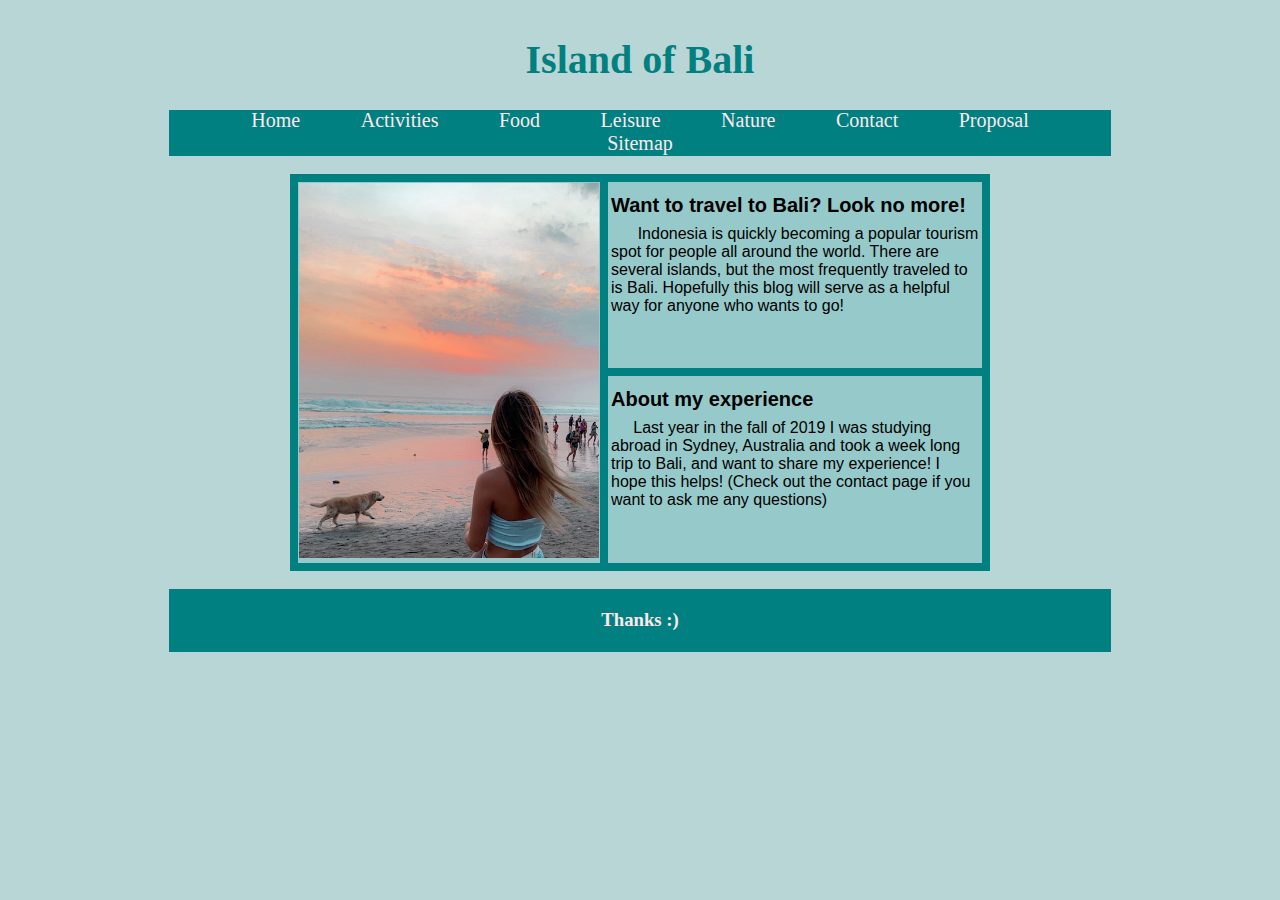
==== index.html @ 0be80946 "Project v1" ====
<!DOCTYPE html>
<html lang="en">
  <head>
    <meta charset="UTF-8" />
    <meta name="viewport" content="width=device-width, initial-scale=1.0" />
    <title>Document</title>
    <link rel="stylesheet" type="text/css" href="styles/proposal.css" />
  </head>
  <body>
    <h1>Island of Bali</h1>
    <nav class="topnav">
      <ul>
        <li><a href="index.html" class="heading">Home</a></li>
        <li><a href="activities.html" class="heading">Activities</a></li>
        <li><a href="food.html" class="heading">Food</a></li>
        <li><a href="leisure.html" class="heading">Leisure</a></li>
        <li><a href="nature.html" class="heading">Nature</a></li>
        <li><a href="contact.html" class="heading">Contact</a></li>
        <li><a href="proposal.html" class="heading">Proposal</a></li>
        <li><a href="sitemap.html" class="heading">Sitemap</a></li>
      </ul>
      <!--Proposal will be removed in final version-->
      <br />
      <div>
        <table>
          <tr>
            <th rowspan="2"><img src="images/home2.jpg" width="300" alt="Tyra-in-Bali" title="Tyra in Bali" /></th>
            <td>
              <span class="bold">Want to travel to Bali? Look no more!</span>
              <br />
              &nbsp;&nbsp;&nbsp;&nbsp;&nbsp; Indonesia is quickly becoming a
              popular tourism spot for people all around the world. There are
              several islands, but the most frequently traveled to is Bali.
              Hopefully this blog will serve as a helpful way for anyone who
              wants to go!
            </td>
          </tr>
          <tr>
            <td>
              <span class="bold"
                >About my experience </span
              ><br />&nbsp;&nbsp;&nbsp;&nbsp;&nbsp;Last year in the fall of 2019 I was
                studying abroad in Sydney, Australia and took a week long trip
                to Bali, and want to share my experience! I hope this helps! (Check out the contact page if you want to ask me any questions)
            </td>
          </tr>
        </table>
      </div>
      <br>
      <div class="footer">
        <footer>
          <h3>Thanks :)</h3>
        </footer>
      </div>
    </nav>
  </body>
</html>
---- styles/proposal.css ----
h1 {
  text-align: center;
  font-family: Georgia, "Times New Roman", Times, serif;
  font-size: 30pt;
  color: teal;
  text-decoration: none;
  position: static;
}
h2 {
  font-family: Verdana, Arial, Helvetica, sans-serif;
  font-size: 20pt;
  color: teal;
  font-style: italic;
  text-align: center;
}
p {
  font-family: Verdana, Geneva, Tahoma, sans-serif;
  font-size: 12pt;
  border: rgb(238, 114, 135) solid 8px;
  padding: 10px 10px 10px 10px;
  width: 700px;
  text-indent: 25pt;
  line-height: 1.5em;
  color: rgb(168, 69, 82);
}
#background {
  background-color: rgb(253, 191, 203);
}
body {
  background-color: rgb(185, 214, 214);
  border: 1px solid transparent;
  padding-bottom: 58px;
  background-image: url("home1.jpg");
}
.center {
  display: block;
  margin-left: auto;
  margin-right: auto;
  width: 700px;
}
.emphasize {
  font-weight: bolder;
  color: rgb(238, 114, 135);
  text-transform: capitalize;
  font-size: 18pt;
}

hr {
  height: 3pt;
  background-color: rgb(238, 114, 135);
  border: none;
}
h3 {
  display: block;
  margin-left: auto;
  margin-right: auto;
  top: -280pt;
}
.footer {
  text-align: center;
  padding: 2px;
  background-color: teal;
  color: rgb(255, 232, 237);
  position: relative;
  margin-bottom: 0;
  margin-left: 0;
  width: 100%;
  
}
a:link {
  color: rgb(255, 232, 237);
  text-decoration: none;
}
a:hover {
  color: blueviolet;
}
a:active {
  color: red(255, 232, 237);
}
a:visited {
  color: rgb(250, 185, 188);
}

li {
  display: inline;
  text-align: center;
  padding: 3%;
  font-size: 20px;
}
.nav {
  position: absolute;
  top: 0;
  left: 0;
  width: 100%;
}
.sitemap {
  display: block;
  text-align: center;
  background-color: cadetblue;
  width: 200px;
  font-size: 20px;
  margin-left: auto;
  margin-right: auto;

}
.topnav {
  color: rgb(0, 0, 0);
}
ul {
  list-style-type: none;
  margin: 0;
  padding: 0;
  background-color: teal;
  text-align: center;
}
html {
  scroll-behavior: smooth;
  height: 100%;
  margin: auto;
  width: 960px;
}

table {
  margin-left: auto;
  margin-right: auto;
  width: 700px;
  font-family: Arial, Helvetica, sans-serif;
  border-collapse: collapse;
  background-color:rgb(150, 201, 201);
}
td {
  border: 8px solid teal;
  padding-left: 3px;
  padding-right: 3px;
  padding-top: 3px;
  padding-bottom: 3px;
  vertical-align: top;
}
tr {
  border: 8px solid teal;
  padding-left: 3px;
  padding-right: 3px;
  padding-top: 3px;
  padding-bottom: 3px;
  vertical-align: top;
}
.bold {
  font-weight: bold;
  font-size: 20px;
  line-height: 2em;
}


form {
  background-color: rgb(118, 190, 190);
  width: 500px;
  padding: 10px 20px 20px 20px;
  border-radius: 10px;
  border: 8px teal solid;
  font-size: 20px;
  margin-left: 0;
  margin-right: auto;
  position: absolute;
}
button {
  background-color: rgb(204, 226, 226);
}

#boxwidth {
  width: 190px;
}

.moreheight {
  line-height: 2em;
}

#center {
  display: inline-block;
  margin-left: 30%;
}


* {box-sizing:border-box}
/* EVERYTHING BELOW IS FROM 
https://www.w3schools.com/howto/tryit.asp?filename=tryhow_js_slideshow_auto
*/
/* Slideshow container */
.slideshow-container {
  max-width: 1000px;
  position: relative;
  margin: auto;
}

/* Hide the images by default */
.mySlides {
  display: none;
}

/* Next & previous buttons */
.prev, .next {
  cursor: pointer;
  position: absolute;
  top: 50%;
  width: auto;
  margin-top: -22px;
  padding: 16px;
  color: white;
  font-weight: bold;
  font-size: 18px;
  transition: 0.6s ease;
  border-radius: 0 3px 3px 0;
  user-select: none;
}

/* Position the "next button" to the right */
.next {
  right: 0;
  border-radius: 3px 0 0 3px;
}

/* On hover, add a black background color with a little bit see-through */
.prev:hover, .next:hover {
  background-color: rgba(0,0,0,0.8);
}

/* Caption text */
.text {
  color: #f2f2f2;
  font-size: 15px;
  padding: 8px 12px;
  position: absolute;
  bottom: 8px;
  width: 100%;
  text-align: center;
}

/* Number text (1/3 etc) */
.numbertext {
  color: #f2f2f2;
  font-size: 12px;
  padding: 8px 12px;
  position: absolute;
  top: 0;
}

/* The dots/bullets/indicators */
.dot {
  cursor: pointer;
  height: 15px;
  width: 15px;
  margin: 0 2px;
  background-color: #bbb;
  border-radius: 50%;
  display: inline-block;
  transition: background-color 0.6s ease;
}

.active, .dot:hover {
  background-color: #717171;
}

/* Fading animation */
.fade {
  -webkit-animation-name: fade;
  -webkit-animation-duration: 1.5s;
  animation-name: fade;
  animation-duration: 1.5s;
}

@-webkit-keyframes fade {
  from {opacity: .4}
  to {opacity: 1}
}

@keyframes fade {
  from {opacity: .4}
  to {opacity: 1}
}
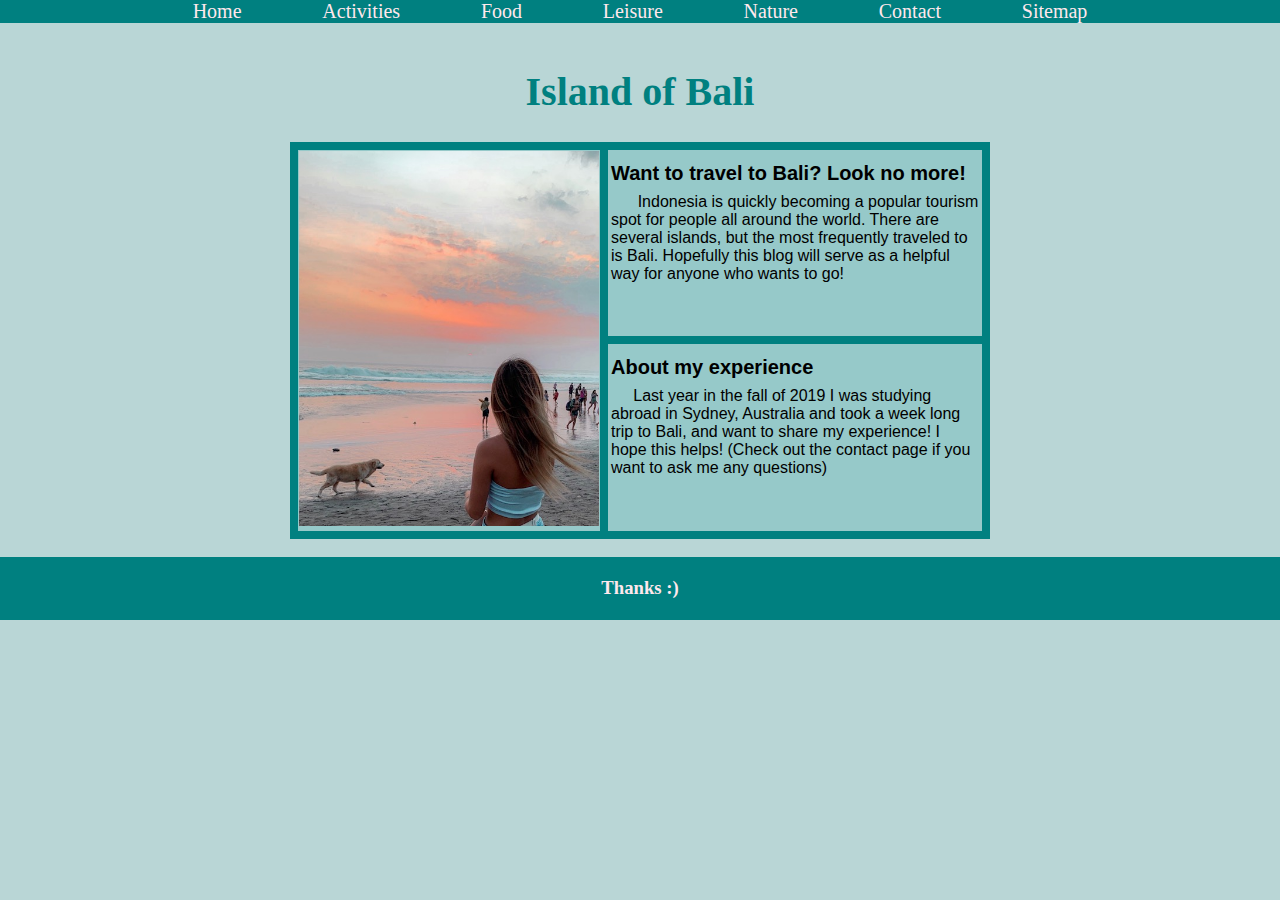
==== commit b22da470: "wip" ====
--- a/index.html
+++ b/index.html
@@ -5,10 +5,23 @@
     <meta name="viewport" content="width=device-width, initial-scale=1.0" />
     <title>Document</title>
     <link rel="stylesheet" type="text/css" href="styles/proposal.css" />
+    <!-- Global site tag (gtag.js) - Google Analytics -->
+    <script
+      async
+      src="https://www.googletagmanager.com/gtag/js?id=UA-54516992-1"
+    ></script>
+    <script>
+      window.dataLayer = window.dataLayer || [];
+      function gtag() {
+        dataLayer.push(arguments);
+      }
+      gtag("js", new Date());
+
+      gtag("config", "UA-54516992-1");
+    </script>
   </head>
   <body>
-    <h1>Island of Bali</h1>
-    <nav class="topnav">
+    <nav class="nav">
       <ul>
         <li><a href="index.html" class="heading">Home</a></li>
         <li><a href="activities.html" class="heading">Activities</a></li>
@@ -16,15 +29,23 @@
         <li><a href="leisure.html" class="heading">Leisure</a></li>
         <li><a href="nature.html" class="heading">Nature</a></li>
         <li><a href="contact.html" class="heading">Contact</a></li>
-        <li><a href="proposal.html" class="heading">Proposal</a></li>
+        <!--<li><a href="proposal.html" class="heading">Proposal</a></li>-->
         <li><a href="sitemap.html" class="heading">Sitemap</a></li>
       </ul>
       <!--Proposal will be removed in final version-->
       <br />
+      <h1>Island of Bali</h1>
       <div>
         <table>
           <tr>
-            <th rowspan="2"><img src="images/home2.jpg" width="300" alt="Tyra-in-Bali" title="Tyra in Bali" /></th>
+            <th rowspan="2">
+              <img
+                src="images/home2.jpg"
+                width="300"
+                alt="Tyra-in-Bali"
+                title="Tyra in Bali"
+              />
+            </th>
             <td>
               <span class="bold">Want to travel to Bali? Look no more!</span>
               <br />
@@ -37,16 +58,16 @@
           </tr>
           <tr>
             <td>
-              <span class="bold"
-                >About my experience </span
-              ><br />&nbsp;&nbsp;&nbsp;&nbsp;&nbsp;Last year in the fall of 2019 I was
-                studying abroad in Sydney, Australia and took a week long trip
-                to Bali, and want to share my experience! I hope this helps! (Check out the contact page if you want to ask me any questions)
+              <span class="bold">About my experience </span
+              ><br />&nbsp;&nbsp;&nbsp;&nbsp;&nbsp;Last year in the fall of 2019
+              I was studying abroad in Sydney, Australia and took a week long
+              trip to Bali, and want to share my experience! I hope this helps!
+              (Check out the contact page if you want to ask me any questions)
             </td>
           </tr>
         </table>
       </div>
-      <br>
+      <br />
       <div class="footer">
         <footer>
           <h3>Thanks :)</h3>
--- a/styles/proposal.css
+++ b/styles/proposal.css
@@ -61,7 +61,7 @@
   padding: 2px;
   background-color: teal;
   color: rgb(255, 232, 237);
-  position: relative;
+  position: absolute;
   margin-bottom: 0;
   margin-left: 0;
   width: 100%;
@@ -191,42 +191,13 @@
   margin: auto;
 }
 
-/* Hide the images by default */
 .mySlides {
   display: none;
 }
 
-/* Next & previous buttons */
-.prev, .next {
-  cursor: pointer;
-  position: absolute;
-  top: 50%;
-  width: auto;
-  margin-top: -22px;
-  padding: 16px;
-  color: white;
-  font-weight: bold;
-  font-size: 18px;
-  transition: 0.6s ease;
-  border-radius: 0 3px 3px 0;
-  user-select: none;
-}
-
-/* Position the "next button" to the right */
-.next {
-  right: 0;
-  border-radius: 3px 0 0 3px;
-}
-
-/* On hover, add a black background color with a little bit see-through */
-.prev:hover, .next:hover {
-  background-color: rgba(0,0,0,0.8);
-}
-
-/* Caption text */
 .text {
-  color: #f2f2f2;
-  font-size: 15px;
+  color: rgb(118, 190, 190);
+  font-size: 25px;
   padding: 8px 12px;
   position: absolute;
   bottom: 8px;
@@ -234,32 +205,20 @@
   text-align: center;
 }
 
-/* Number text (1/3 etc) */
-.numbertext {
-  color: #f2f2f2;
-  font-size: 12px;
-  padding: 8px 12px;
-  position: absolute;
-  top: 0;
-}
-
-/* The dots/bullets/indicators */
 .dot {
   cursor: pointer;
-  height: 15px;
-  width: 15px;
-  margin: 0 2px;
-  background-color: #bbb;
-  border-radius: 50%;
-  display: inline-block;
-  transition: background-color 0.6s ease;
+  height: 0;
+  width: 0;
+  margin: 0;
+  background-color: none;
+  border-radius: 0%;
+  display: none;
 }
 
 .active, .dot:hover {
   background-color: #717171;
 }
 
-/* Fading animation */
 .fade {
   -webkit-animation-name: fade;
   -webkit-animation-duration: 1.5s;
@@ -268,11 +227,11 @@
 }
 
 @-webkit-keyframes fade {
-  from {opacity: .4}
+  from {opacity: .8}
   to {opacity: 1}
 }
 
 @keyframes fade {
-  from {opacity: .4}
+  from {opacity: .8}
   to {opacity: 1}
 }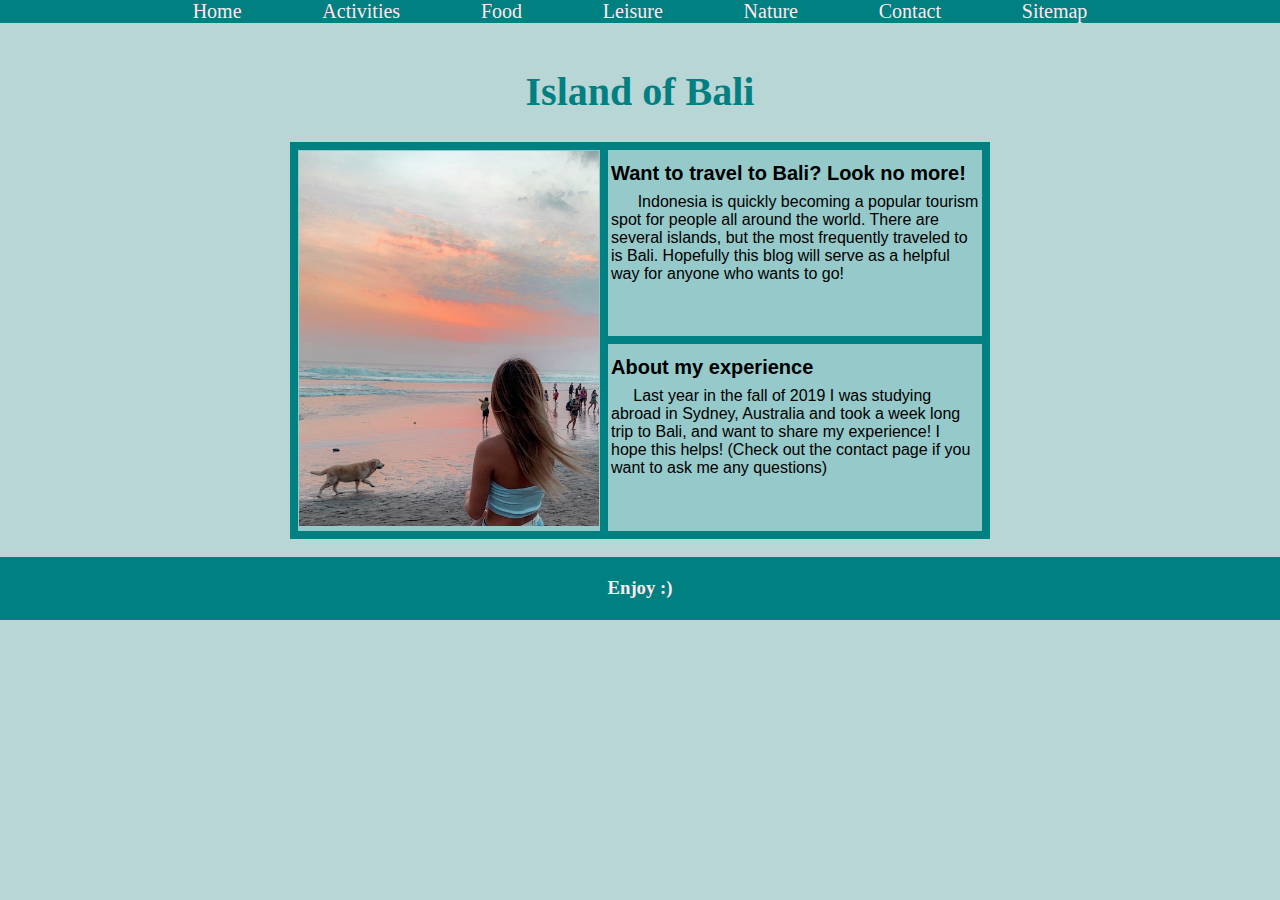
==== commit 10e2dab4: "wip" ====
--- a/index.html
+++ b/index.html
@@ -44,6 +44,7 @@
                 width="300"
                 alt="Tyra-in-Bali"
                 title="Tyra in Bali"
+                id="bali"
               />
             </th>
             <td>
@@ -70,9 +71,26 @@
       <br />
       <div class="footer">
         <footer>
-          <h3>Thanks :)</h3>
+          <h3>Enjoy :)</h3>
         </footer>
       </div>
     </nav>
+    <script>
+      function enlarge() {
+        let x = document.querySelector("img");
+        x.style.width = "150%";
+      }
+      document.querySelector("img").onmouseover = function () {
+        enlarge();
+      };
+      console.log(enlarge);
+      function reduce() {
+        let x = document.querySelector("img");
+        x.style.width = "100%";
+      }
+      document.querySelector("img").onmouseout = function () {
+        reduce();
+      };
+    </script>
   </body>
 </html>
--- a/styles/proposal.css
+++ b/styles/proposal.css
@@ -99,12 +99,33 @@
   background-color: cadetblue;
   width: 200px;
   font-size: 20px;
-  margin-left: auto;
-  margin-right: auto;
+  margin-left: 100px;
+  margin-right: auto;
+  padding: 1px;
 
 }
 .topnav {
   color: rgb(0, 0, 0);
+}
+.left {
+  display: block;
+  text-align: center;
+  background-color: none;
+  width: 200px;
+  font-size: 20px;
+  margin-left: 100px;
+  margin-right: auto;
+  margin-top: 125px;
+}
+.right {
+  display: relative;
+  text-align: right;
+  background-color: none;
+  width: 300px;
+  font-size: 12px;
+  margin-right: 400px;
+  margin-left: auto;
+  margin-top: -475px
 }
 ul {
   list-style-type: none;
@@ -150,6 +171,9 @@
   line-height: 2em;
 }
 
+iframe {
+  border:8px solid teal
+}
 
 form {
   background-color: rgb(118, 190, 190);
@@ -215,10 +239,6 @@
   display: none;
 }
 
-.active, .dot:hover {
-  background-color: #717171;
-}
-
 .fade {
   -webkit-animation-name: fade;
   -webkit-animation-duration: 1.5s;
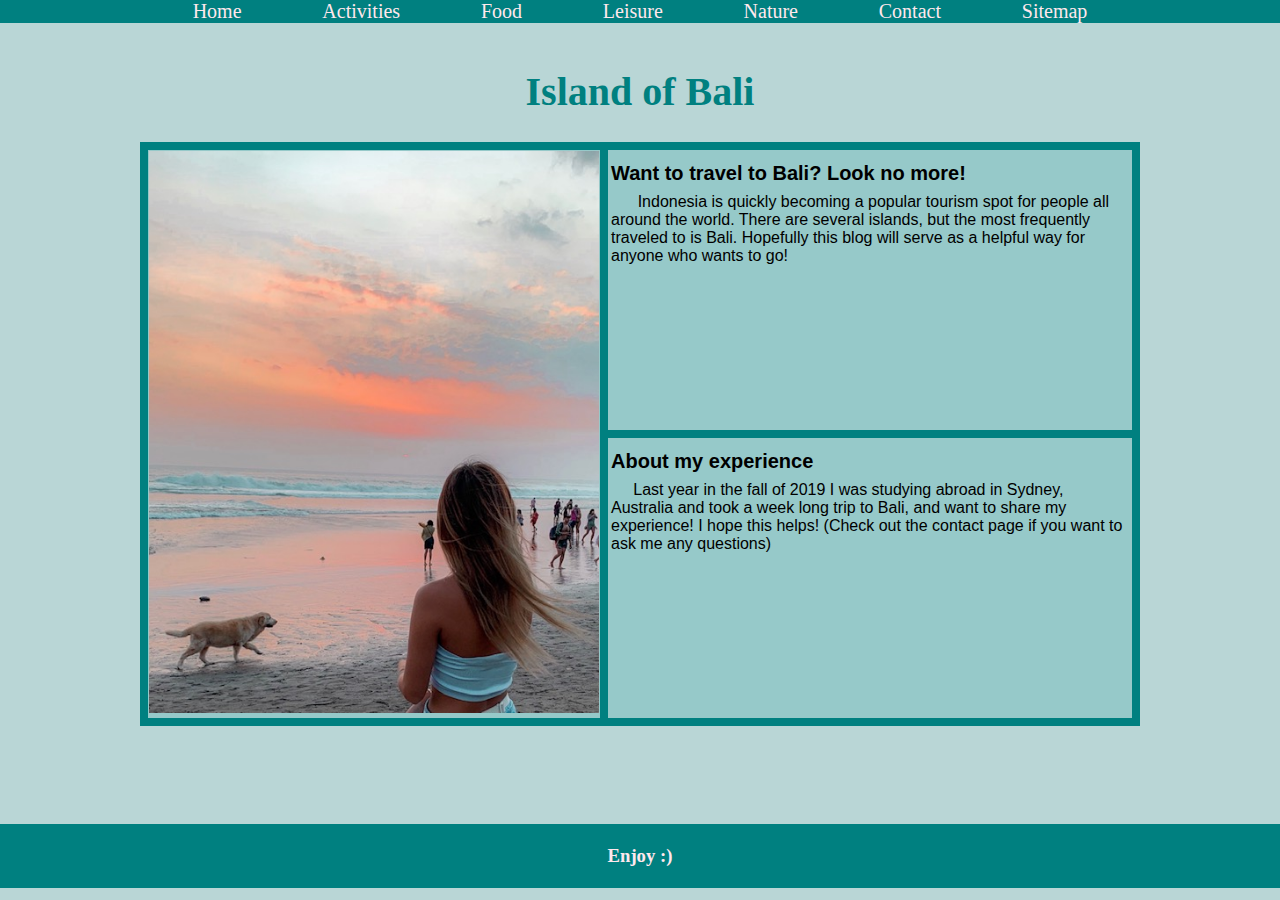
==== commit 6c7cfc87: "wip" ====
--- a/index.html
+++ b/index.html
@@ -41,7 +41,7 @@
             <th rowspan="2">
               <img
                 src="images/home2.jpg"
-                width="300"
+                width="450"
                 alt="Tyra-in-Bali"
                 title="Tyra in Bali"
                 id="bali"
@@ -75,22 +75,5 @@
         </footer>
       </div>
     </nav>
-    <script>
-      function enlarge() {
-        let x = document.querySelector("img");
-        x.style.width = "150%";
-      }
-      document.querySelector("img").onmouseover = function () {
-        enlarge();
-      };
-      console.log(enlarge);
-      function reduce() {
-        let x = document.querySelector("img");
-        x.style.width = "100%";
-      }
-      document.querySelector("img").onmouseout = function () {
-        reduce();
-      };
-    </script>
   </body>
 </html>
--- a/styles/proposal.css
+++ b/styles/proposal.css
@@ -56,6 +56,12 @@
   margin-right: auto;
   top: -280pt;
 }
+h6 {
+  display: none;
+  margin-left: 200px;
+  margin-right: auto;
+  margin-top: 10px;
+}
 .footer {
   text-align: center;
   padding: 2px;
@@ -64,8 +70,8 @@
   position: absolute;
   margin-bottom: 0;
   margin-left: 0;
+  margin-top: 80px;
   width: 100%;
-  
 }
 a:link {
   color: rgb(255, 232, 237);
@@ -102,7 +108,13 @@
   margin-left: 100px;
   margin-right: auto;
   padding: 1px;
-
+}
+.map {
+  width: 300px;
+  display: block;
+  margin-right: 200px;
+  margin-left: auto;
+  margin-top: 200px;
 }
 .topnav {
   color: rgb(0, 0, 0);
@@ -125,7 +137,7 @@
   font-size: 12px;
   margin-right: 400px;
   margin-left: auto;
-  margin-top: -475px
+  margin-top: -475px;
 }
 ul {
   list-style-type: none;
@@ -144,10 +156,10 @@
 table {
   margin-left: auto;
   margin-right: auto;
-  width: 700px;
+  width: 1000px;
   font-family: Arial, Helvetica, sans-serif;
   border-collapse: collapse;
-  background-color:rgb(150, 201, 201);
+  background-color: rgb(150, 201, 201);
 }
 td {
   border: 8px solid teal;
@@ -172,7 +184,7 @@
 }
 
 iframe {
-  border:8px solid teal
+  border: 8px solid teal;
 }
 
 form {
@@ -182,16 +194,13 @@
   border-radius: 10px;
   border: 8px teal solid;
   font-size: 20px;
-  margin-left: 0;
-  margin-right: auto;
-  position: absolute;
+  margin-left: 100px;
+  margin-right: auto;
+  margin-top: -350px;
+  position: block;
 }
 button {
   background-color: rgb(204, 226, 226);
-}
-
-#boxwidth {
-  width: 190px;
 }
 
 .moreheight {
@@ -203,8 +212,9 @@
   margin-left: 30%;
 }
 
-
-* {box-sizing:border-box}
+* {
+  box-sizing: border-box;
+}
 /* EVERYTHING BELOW IS FROM 
 https://www.w3schools.com/howto/tryit.asp?filename=tryhow_js_slideshow_auto
 */
@@ -247,11 +257,19 @@
 }
 
 @-webkit-keyframes fade {
-  from {opacity: .8}
-  to {opacity: 1}
+  from {
+    opacity: 0.8;
+  }
+  to {
+    opacity: 1;
+  }
 }
 
 @keyframes fade {
-  from {opacity: .8}
-  to {opacity: 1}
-}+  from {
+    opacity: 0.8;
+  }
+  to {
+    opacity: 1;
+  }
+}
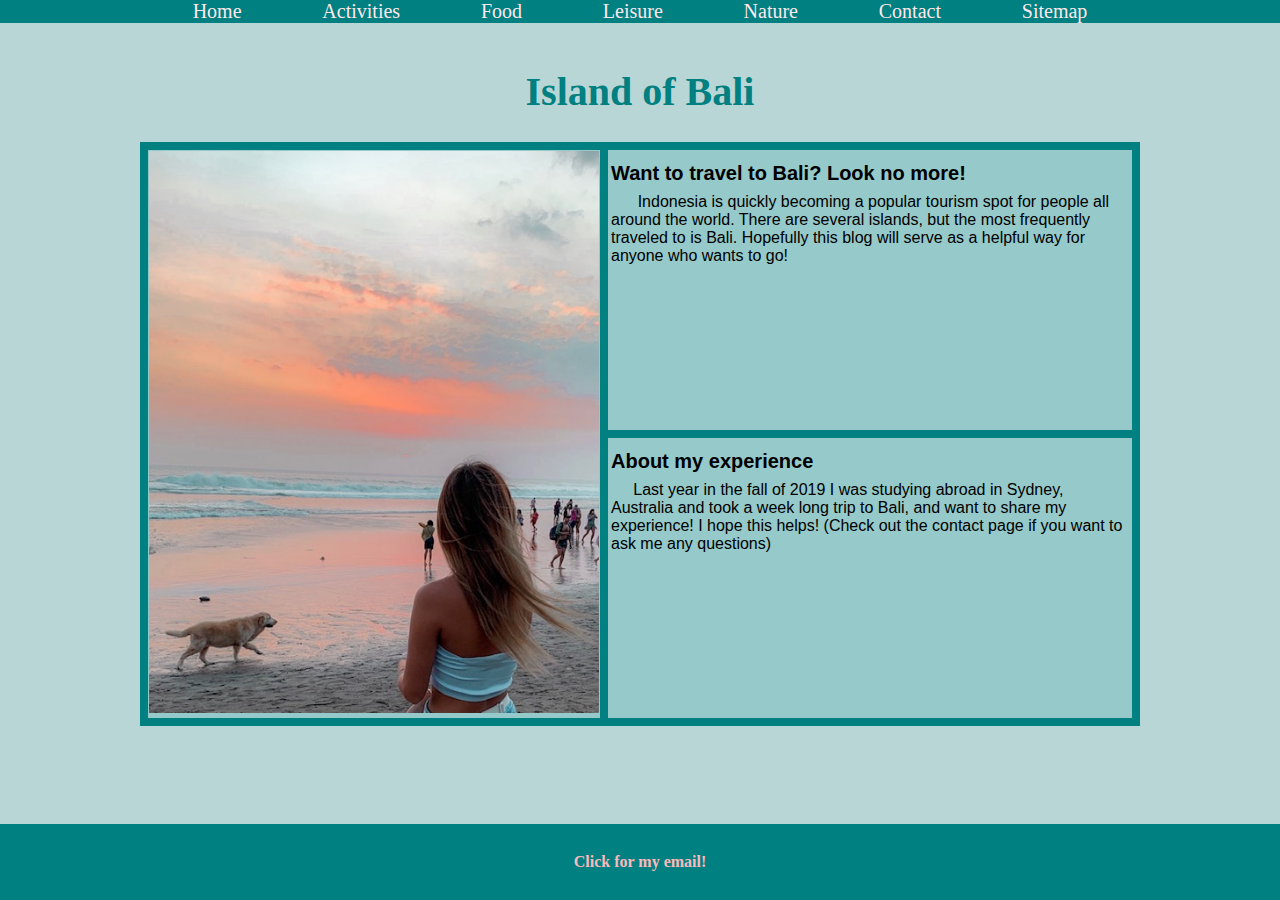
==== commit 221c8785: "wup" ====
--- a/index.html
+++ b/index.html
@@ -70,10 +70,23 @@
       </div>
       <br />
       <div class="footer">
-        <footer>
-          <h3>Enjoy :)</h3>
+        <footer id="footing">
+          <h5>Click for my email!</h5>
         </footer>
       </div>
-    </nav>
+     </nav>   
+     <script>
+      function changeText() {
+
+        const h = document.getElementById("footing");
+        //const h = document.querySelector("#heading");
+
+        // change the text of heading by changing innerHTML
+        h.innerHTML = "<em>Twang2@babson.edu</em?";
+        // h.innerText = "<em>Jason</em? Tatum"
+      }
+      document.querySelector("h5").onclick = changeText;
+      </script>
+  
   </body>
 </html>
--- a/styles/proposal.css
+++ b/styles/proposal.css
@@ -56,11 +56,19 @@
   margin-right: auto;
   top: -280pt;
 }
+h5 {
+  
+  font-family: inherit;
+  font-size: 12pt;
+  border: none;
+  color:  rgb(250, 185, 188);
+}
 h6 {
   display: none;
   margin-left: 200px;
   margin-right: auto;
   margin-top: 10px;
+  text-align: center;
 }
 .footer {
   text-align: center;
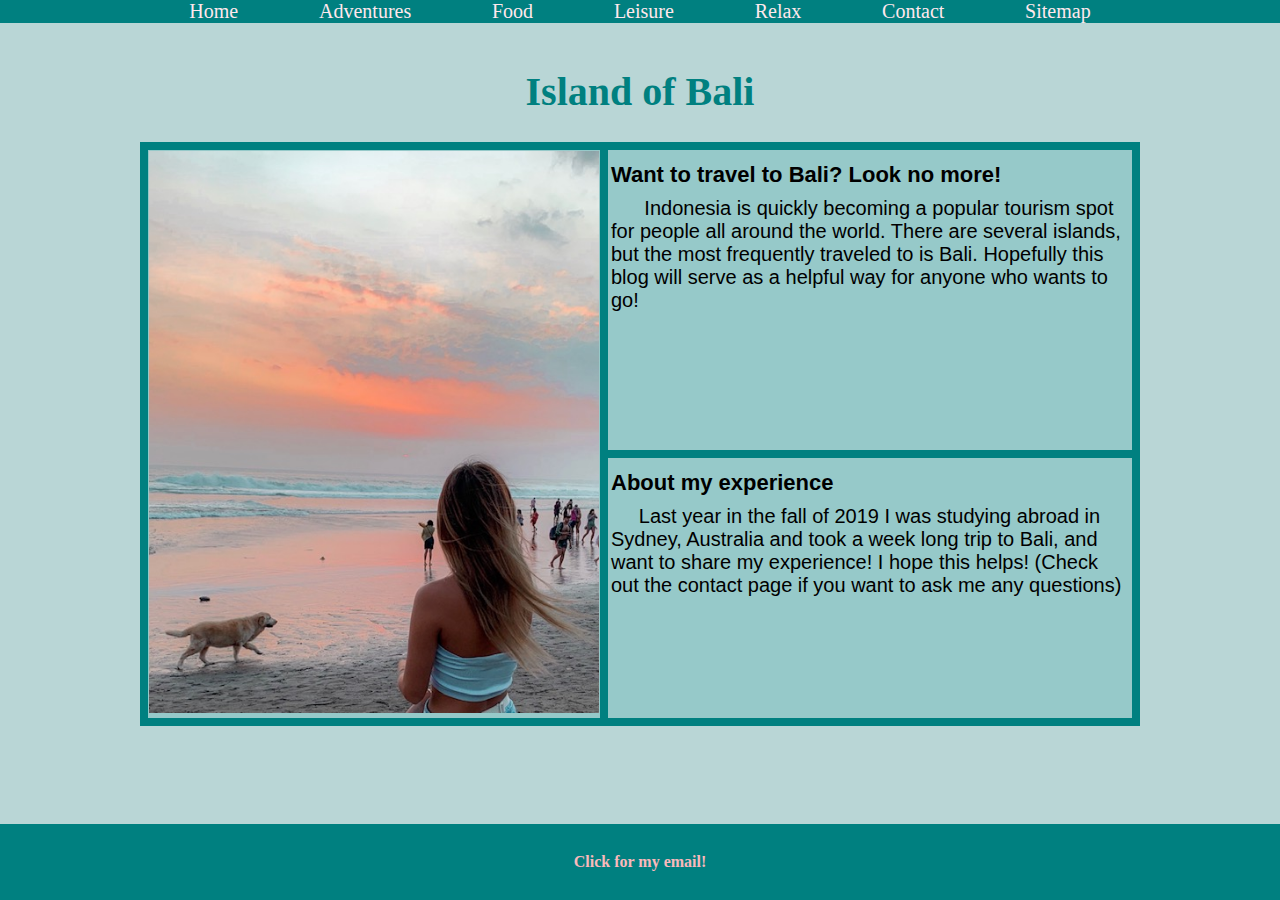
==== commit 0f662edc: "final" ====
--- a/index.html
+++ b/index.html
@@ -3,7 +3,21 @@
   <head>
     <meta charset="UTF-8" />
     <meta name="viewport" content="width=device-width, initial-scale=1.0" />
-    <title>Document</title>
+    <title>Home</title>
+    <link rel="apple-touch-icon" sizes="180x180" href="images/apple-touch-icon.png" />
+    <link rel="icon" type="image/png" sizes="32x32" href="images/favicon-32x32.png" />
+    <link rel="icon" type="image/png" sizes="16x16" href="images/favicon-16x16.png" />
+    <link rel="manifest" href="/site.webmanifest" />
+    <meta
+      name="description"
+      content="A travelers guide to Bali Indonesia - Tips, tricks, and places to go! Made by Babson College student Tyra Wang"
+    />
+    <meta
+      name="keywords"
+      content="travel, bali, Indonesia, tourism, travel guide, Tyra, what to do, adventure, fun, contact page, contact"
+    />
+    <meta
+      name="author" content="Tyra Wang" />
     <link rel="stylesheet" type="text/css" href="styles/proposal.css" />
     <!-- Global site tag (gtag.js) - Google Analytics -->
     <script
@@ -24,10 +38,10 @@
     <nav class="nav">
       <ul>
         <li><a href="index.html" class="heading">Home</a></li>
-        <li><a href="activities.html" class="heading">Activities</a></li>
+        <li><a href="activities.html" class="heading">Adventures</a></li>
         <li><a href="food.html" class="heading">Food</a></li>
         <li><a href="leisure.html" class="heading">Leisure</a></li>
-        <li><a href="nature.html" class="heading">Nature</a></li>
+        <li><a href="nature.html" class="heading">Relax</a></li>
         <li><a href="contact.html" class="heading">Contact</a></li>
         <!--<li><a href="proposal.html" class="heading">Proposal</a></li>-->
         <li><a href="sitemap.html" class="heading">Sitemap</a></li>
@@ -77,13 +91,8 @@
      </nav>   
      <script>
       function changeText() {
-
         const h = document.getElementById("footing");
-        //const h = document.querySelector("#heading");
-
-        // change the text of heading by changing innerHTML
         h.innerHTML = "<em>Twang2@babson.edu</em?";
-        // h.innerText = "<em>Jason</em? Tatum"
       }
       document.querySelector("h5").onclick = changeText;
       </script>
--- a/styles/proposal.css
+++ b/styles/proposal.css
@@ -42,7 +42,7 @@
   font-weight: bolder;
   color: rgb(238, 114, 135);
   text-transform: capitalize;
-  font-size: 18pt;
+  font-size: 22pt;
 }
 
 hr {
@@ -62,9 +62,9 @@
   font-size: 12pt;
   border: none;
   color:  rgb(250, 185, 188);
+  text-align: center;
 }
 h6 {
-  display: none;
   margin-left: 200px;
   margin-right: auto;
   margin-top: 10px;
@@ -124,6 +124,11 @@
   margin-left: auto;
   margin-top: 200px;
 }
+.click {
+  width: 300px;
+  margin-left: 700px;
+  margin-top: -400px;
+}
 .topnav {
   color: rgb(0, 0, 0);
 }
@@ -176,6 +181,7 @@
   padding-top: 3px;
   padding-bottom: 3px;
   vertical-align: top;
+  font-size: 20px;
 }
 tr {
   border: 8px solid teal;
@@ -187,7 +193,7 @@
 }
 .bold {
   font-weight: bold;
-  font-size: 20px;
+  font-size: 22px;
   line-height: 2em;
 }
 
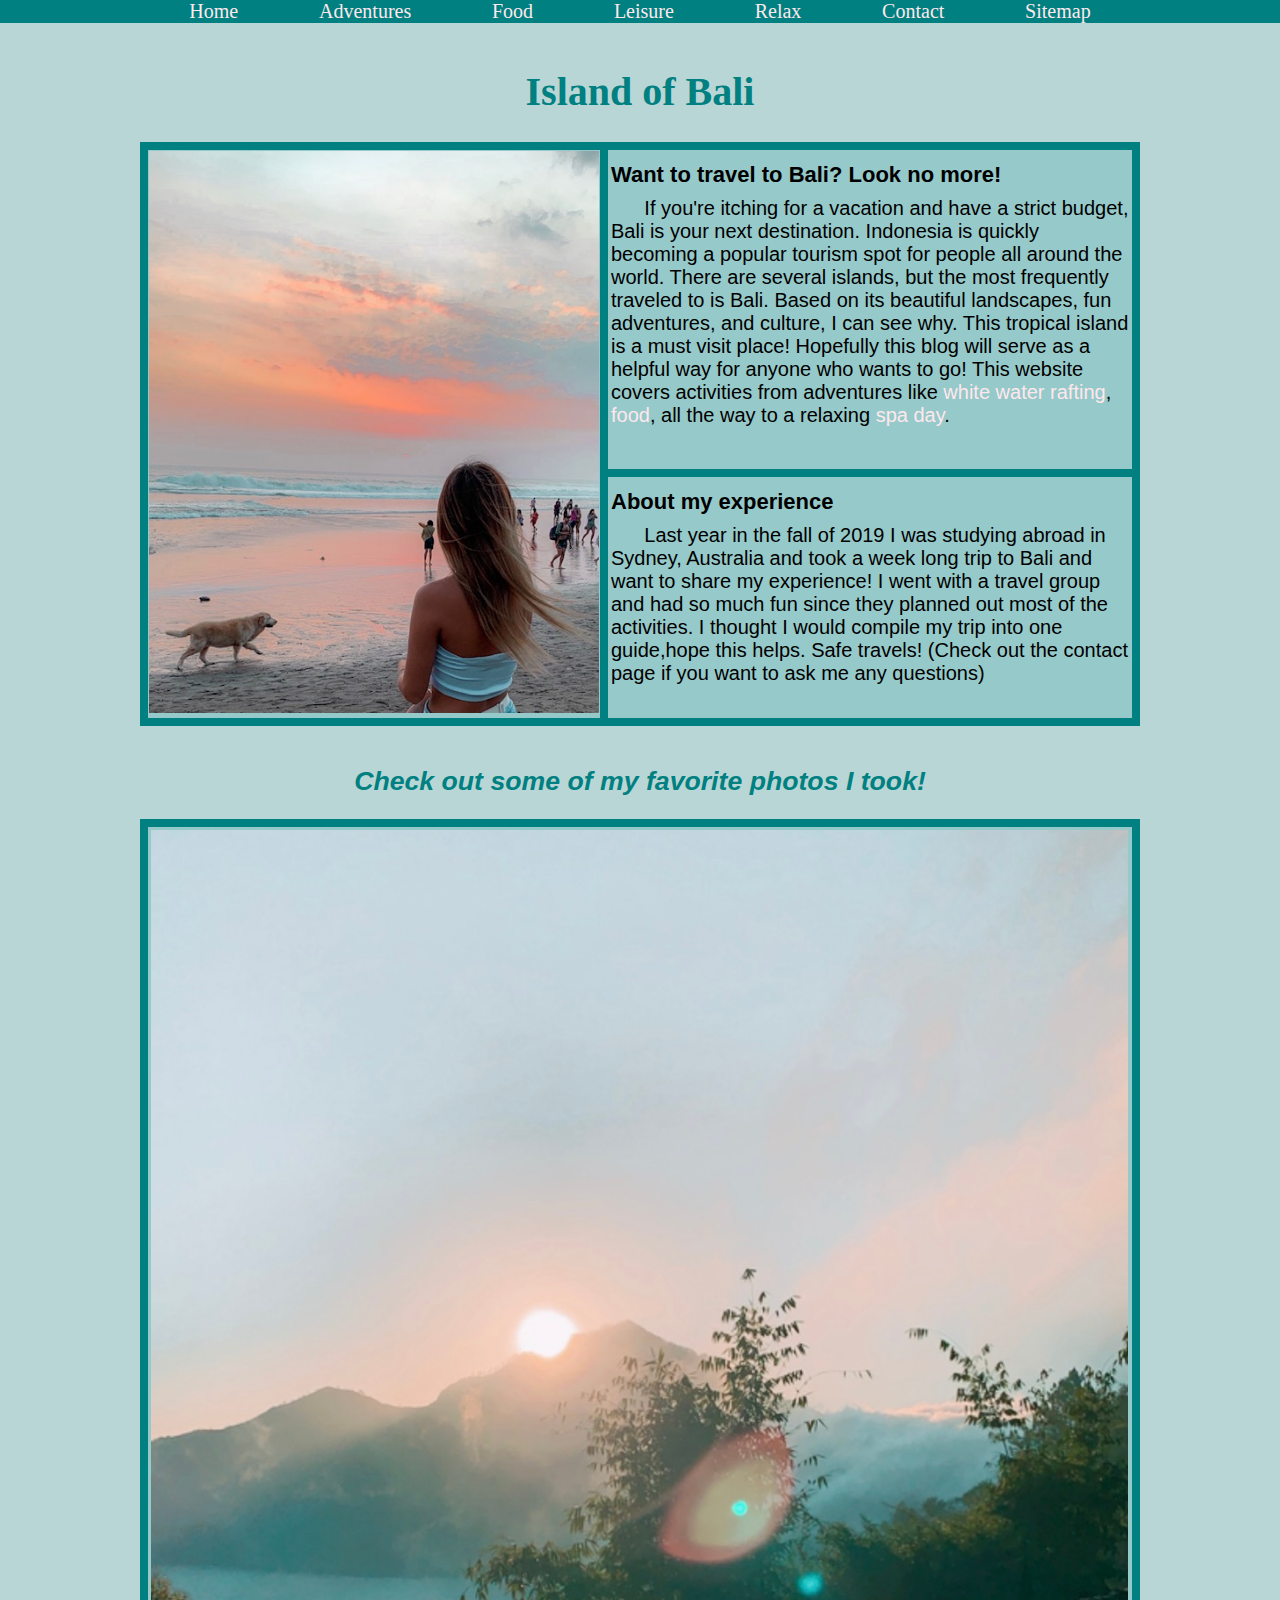
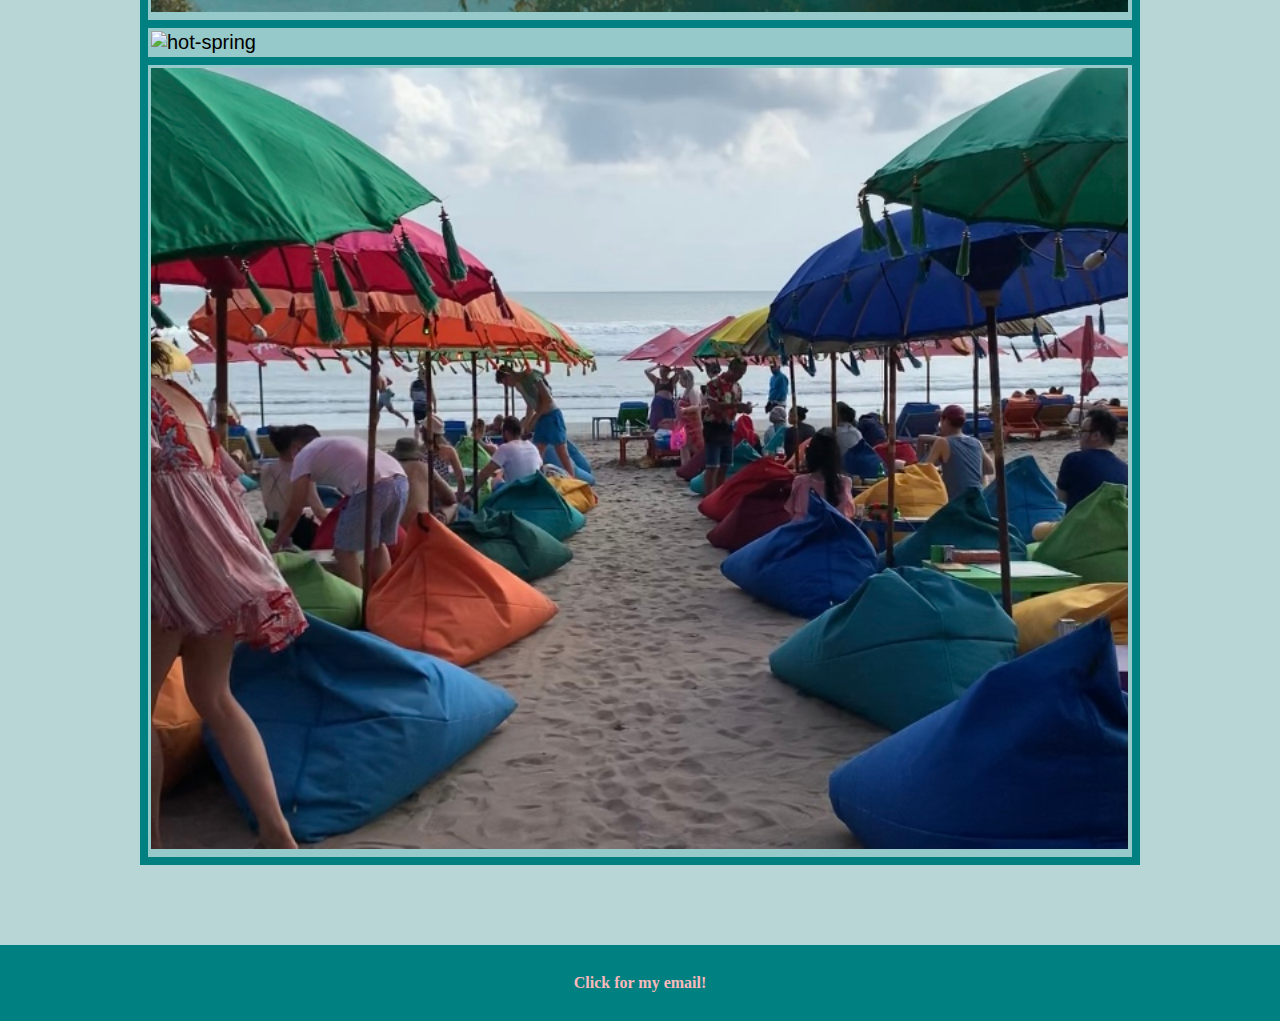
==== commit c539b678: "finished" ====
--- a/index.html
+++ b/index.html
@@ -4,9 +4,23 @@
     <meta charset="UTF-8" />
     <meta name="viewport" content="width=device-width, initial-scale=1.0" />
     <title>Home</title>
-    <link rel="apple-touch-icon" sizes="180x180" href="images/apple-touch-icon.png" />
-    <link rel="icon" type="image/png" sizes="32x32" href="images/favicon-32x32.png" />
-    <link rel="icon" type="image/png" sizes="16x16" href="images/favicon-16x16.png" />
+    <link
+      rel="apple-touch-icon"
+      sizes="180x180"
+      href="images/apple-touch-icon.png"
+    />
+    <link
+      rel="icon"
+      type="image/png"
+      sizes="32x32"
+      href="images/favicon-32x32.png"
+    />
+    <link
+      rel="icon"
+      type="image/png"
+      sizes="16x16"
+      href="images/favicon-16x16.png"
+    />
     <link rel="manifest" href="/site.webmanifest" />
     <meta
       name="description"
@@ -16,8 +30,7 @@
       name="keywords"
       content="travel, bali, Indonesia, tourism, travel guide, Tyra, what to do, adventure, fun, contact page, contact"
     />
-    <meta
-      name="author" content="Tyra Wang" />
+    <meta name="author" content="Tyra Wang" />
     <link rel="stylesheet" type="text/css" href="styles/proposal.css" />
     <!-- Global site tag (gtag.js) - Google Analytics -->
     <script
@@ -43,10 +56,8 @@
         <li><a href="leisure.html" class="heading">Leisure</a></li>
         <li><a href="nature.html" class="heading">Relax</a></li>
         <li><a href="contact.html" class="heading">Contact</a></li>
-        <!--<li><a href="proposal.html" class="heading">Proposal</a></li>-->
         <li><a href="sitemap.html" class="heading">Sitemap</a></li>
       </ul>
-      <!--Proposal will be removed in final version-->
       <br />
       <h1>Island of Bali</h1>
       <div>
@@ -64,38 +75,80 @@
             <td>
               <span class="bold">Want to travel to Bali? Look no more!</span>
               <br />
-              &nbsp;&nbsp;&nbsp;&nbsp;&nbsp; Indonesia is quickly becoming a
-              popular tourism spot for people all around the world. There are
-              several islands, but the most frequently traveled to is Bali.
-              Hopefully this blog will serve as a helpful way for anyone who
-              wants to go!
+              &nbsp;&nbsp;&nbsp;&nbsp;&nbsp; If you're itching for a vacation
+              and have a strict budget, Bali is your next destination. Indonesia
+              is quickly becoming a popular tourism spot for people all around
+              the world. There are several islands, but the most frequently
+              traveled to is Bali. Based on its beautiful landscapes, fun
+              adventures, and culture, I can see why. This tropical island is a
+              must visit place! Hopefully this blog will serve as a helpful way
+              for anyone who wants to go! This website covers activities from
+              adventures like
+              <a href="activities.html" target="_blank">white water rafting</a>,
+              <a href="food.html" target="_blank"> food</a>, all the way to a
+              relaxing <a href="nature.html" target="_blank">spa day</a>.
             </td>
           </tr>
           <tr>
             <td>
               <span class="bold">About my experience </span
-              ><br />&nbsp;&nbsp;&nbsp;&nbsp;&nbsp;Last year in the fall of 2019
-              I was studying abroad in Sydney, Australia and took a week long
-              trip to Bali, and want to share my experience! I hope this helps!
-              (Check out the contact page if you want to ask me any questions)
+              ><br />&nbsp;&nbsp;&nbsp;&nbsp;&nbsp; Last year in the fall of
+              2019 I was studying abroad in Sydney, Australia and took a week
+              long trip to Bali and want to share my experience! I went with a
+              travel group and had so much fun since they planned out most of
+              the activities. I thought I would compile my trip into one
+              guide,hope this helps. Safe travels! (Check out the contact page
+              if you want to ask me any questions)
             </td>
           </tr>
         </table>
       </div>
       <br />
+      <h2 class="center">Check out some of my favorite photos I took!</h2>
+      <table>
+        <tr>
+          <td>
+            <img
+              src="images/new4.jpg"
+              alt="hot-spring"
+              title="hot-spring"
+              width="977"
+            />
+          </td>
+        </tr>
+        <tr>
+          <td>
+            <img
+              src="images/new2.jpg"
+              alt="hot-spring"
+              title="hot-spring"
+              width="977"
+            />
+          </td>
+        </tr>
+        <tr>
+          <td>
+            <img
+              src="images/new6.jpg"
+              alt="hot-spring"
+              title="hot-spring"
+              width="977"
+            />
+          </td>
+        </tr>
+      </table>
       <div class="footer">
         <footer id="footing">
           <h5>Click for my email!</h5>
         </footer>
       </div>
-     </nav>   
-     <script>
+    </nav>
+    <script>
       function changeText() {
         const h = document.getElementById("footing");
         h.innerHTML = "<em>Twang2@babson.edu</em?";
       }
       document.querySelector("h5").onclick = changeText;
-      </script>
-  
+    </script>
   </body>
 </html>
--- a/styles/proposal.css
+++ b/styles/proposal.css
@@ -57,11 +57,10 @@
   top: -280pt;
 }
 h5 {
-  
   font-family: inherit;
   font-size: 12pt;
   border: none;
-  color:  rgb(250, 185, 188);
+  color: rgb(250, 185, 188);
   text-align: center;
 }
 h6 {
@@ -229,22 +228,21 @@
 * {
   box-sizing: border-box;
 }
-/* EVERYTHING BELOW IS FROM 
+/*  inspiration from
 https://www.w3schools.com/howto/tryit.asp?filename=tryhow_js_slideshow_auto
 */
-/* Slideshow container */
 .slideshow-container {
   max-width: 1000px;
   position: relative;
   margin: auto;
 }
 
-.mySlides {
+.slides {
   display: none;
 }
 
 .text {
-  color: rgb(118, 190, 190);
+  color: white;
   font-size: 25px;
   padding: 8px 12px;
   position: absolute;
